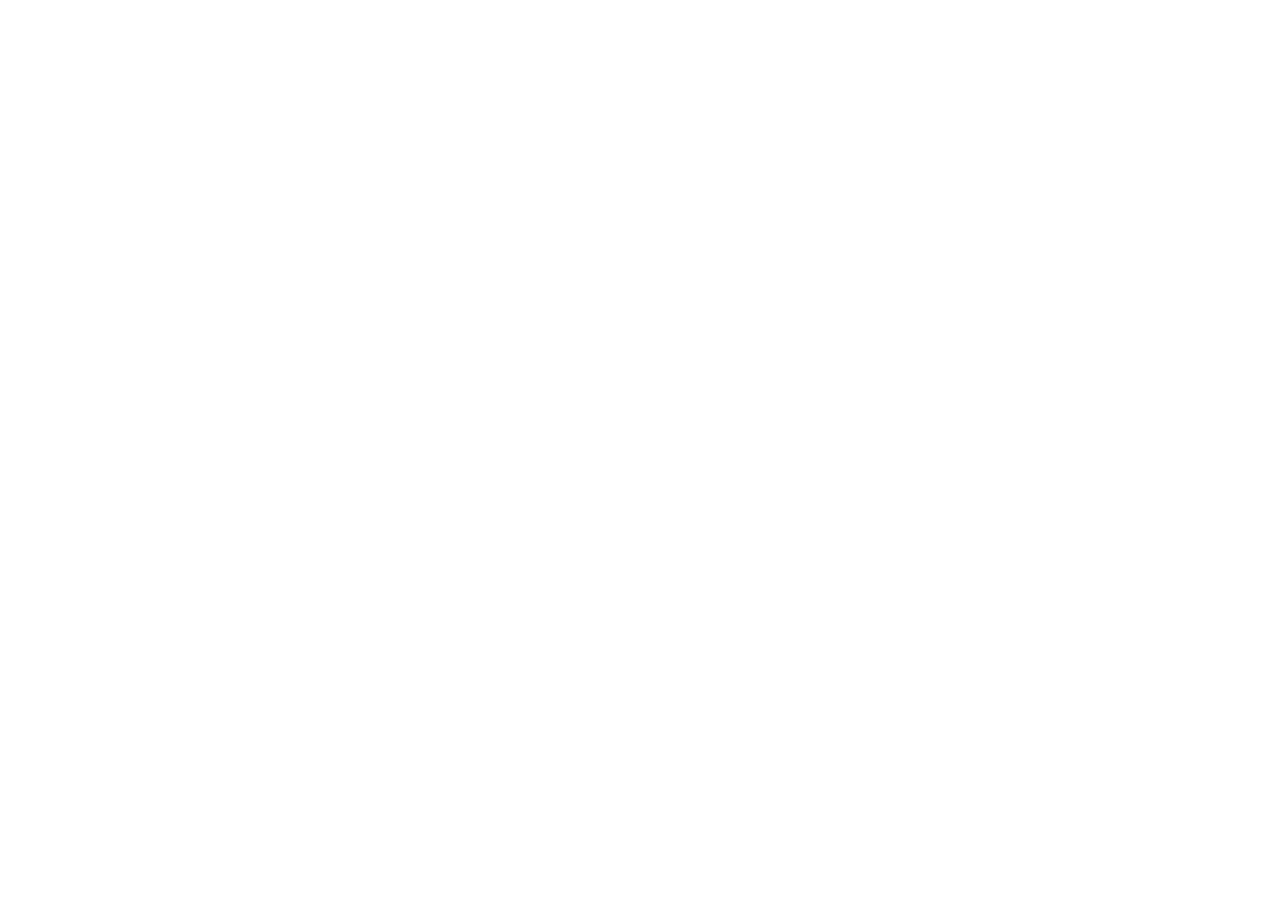
==== docs/index.html @ 81a04c50 "docs agregado" ====
<!doctype html><html lang="en"><head><meta charset="utf-8"/><link rel="icon" href="/favicon.ico"/><meta name="viewport" content="width=device-width,initial-scale=1"/><meta name="theme-color" content="#000000"/><meta name="description" content="Web site created using create-react-app"/><link rel="apple-touch-icon" href="/logo192.png"/><link rel="manifest" href="/manifest.json"/><link rel="stylesheet" href="https://cdnjs.cloudflare.com/ajax/libs/animate.css/4.1.1/animate.min.css"/><title>Gifs Expert App</title><link href="/static/css/main.31b2fbce.chunk.css" rel="stylesheet"></head><body><noscript>You need to enable JavaScript to run this app.</noscript><div id="root"></div><script>!function(e){function r(r){for(var n,p,f=r[0],i=r[1],l=r[2],c=0,s=[];c<f.length;c++)p=f[c],Object.prototype.hasOwnProperty.call(o,p)&&o[p]&&s.push(o[p][0]),o[p]=0;for(n in i)Object.prototype.hasOwnProperty.call(i,n)&&(e[n]=i[n]);for(a&&a(r);s.length;)s.shift()();return u.push.apply(u,l||[]),t()}function t(){for(var e,r=0;r<u.length;r++){for(var t=u[r],n=!0,f=1;f<t.length;f++){var i=t[f];0!==o[i]&&(n=!1)}n&&(u.splice(r--,1),e=p(p.s=t[0]))}return e}var n={},o={1:0},u=[];function p(r){if(n[r])return n[r].exports;var t=n[r]={i:r,l:!1,exports:{}};return e[r].call(t.exports,t,t.exports,p),t.l=!0,t.exports}p.m=e,p.c=n,p.d=function(e,r,t){p.o(e,r)||Object.defineProperty(e,r,{enumerable:!0,get:t})},p.r=function(e){"undefined"!=typeof Symbol&&Symbol.toStringTag&&Object.defineProperty(e,Symbol.toStringTag,{value:"Module"}),Object.defineProperty(e,"__esModule",{value:!0})},p.t=function(e,r){if(1&r&&(e=p(e)),8&r)return e;if(4&r&&"object"==typeof e&&e&&e.__esModule)return e;var t=Object.create(null);if(p.r(t),Object.defineProperty(t,"default",{enumerable:!0,value:e}),2&r&&"string"!=typeof e)for(var n in e)p.d(t,n,function(r){return e[r]}.bind(null,n));return t},p.n=function(e){var r=e&&e.__esModule?function(){return e.default}:function(){return e};return p.d(r,"a",r),r},p.o=function(e,r){return Object.prototype.hasOwnProperty.call(e,r)},p.p="/";var f=this["webpackJsonpgif-expert-app"]=this["webpackJsonpgif-expert-app"]||[],i=f.push.bind(f);f.push=r,f=f.slice();for(var l=0;l<f.length;l++)r(f[l]);var a=i;t()}([])</script><script src="/static/js/2.3b218dcc.chunk.js"></script><script src="/static/js/main.e2a7983c.chunk.js"></script></body></html>
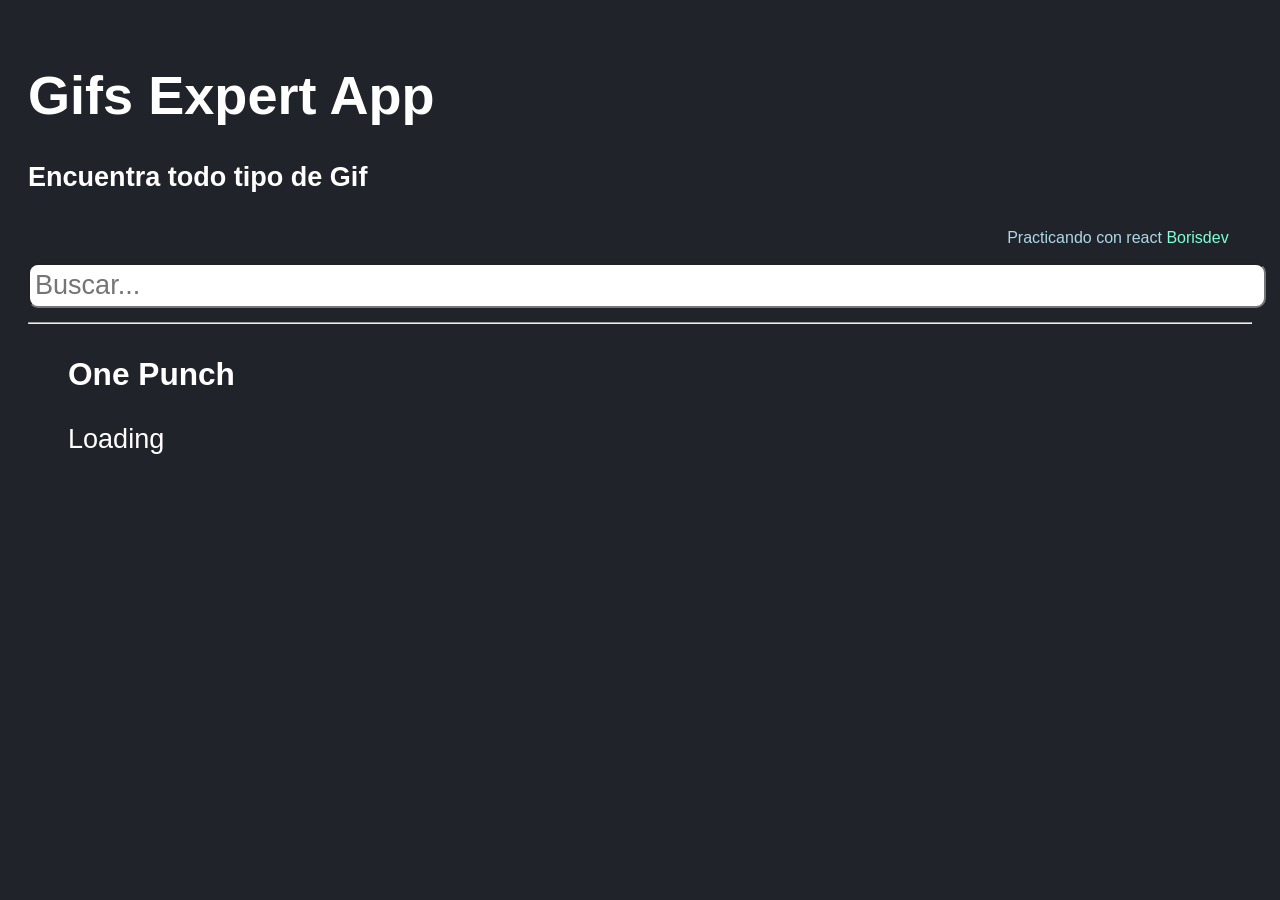
==== commit 74160f49: "Limpiando detalles" ====
--- a/docs/index.html
+++ b/docs/index.html
@@ -1 +1,24 @@
-<!doctype html><html lang="en"><head><meta charset="utf-8"/><link rel="icon" href="/favicon.ico"/><meta name="viewport" content="width=device-width,initial-scale=1"/><meta name="theme-color" content="#000000"/><meta name="description" content="Web site created using create-react-app"/><link rel="apple-touch-icon" href="/logo192.png"/><link rel="manifest" href="/manifest.json"/><link rel="stylesheet" href="https://cdnjs.cloudflare.com/ajax/libs/animate.css/4.1.1/animate.min.css"/><title>Gifs Expert App</title><link href="/static/css/main.31b2fbce.chunk.css" rel="stylesheet"></head><body><noscript>You need to enable JavaScript to run this app.</noscript><div id="root"></div><script>!function(e){function r(r){for(var n,p,f=r[0],i=r[1],l=r[2],c=0,s=[];c<f.length;c++)p=f[c],Object.prototype.hasOwnProperty.call(o,p)&&o[p]&&s.push(o[p][0]),o[p]=0;for(n in i)Object.prototype.hasOwnProperty.call(i,n)&&(e[n]=i[n]);for(a&&a(r);s.length;)s.shift()();return u.push.apply(u,l||[]),t()}function t(){for(var e,r=0;r<u.length;r++){for(var t=u[r],n=!0,f=1;f<t.length;f++){var i=t[f];0!==o[i]&&(n=!1)}n&&(u.splice(r--,1),e=p(p.s=t[0]))}return e}var n={},o={1:0},u=[];function p(r){if(n[r])return n[r].exports;var t=n[r]={i:r,l:!1,exports:{}};return e[r].call(t.exports,t,t.exports,p),t.l=!0,t.exports}p.m=e,p.c=n,p.d=function(e,r,t){p.o(e,r)||Object.defineProperty(e,r,{enumerable:!0,get:t})},p.r=function(e){"undefined"!=typeof Symbol&&Symbol.toStringTag&&Object.defineProperty(e,Symbol.toStringTag,{value:"Module"}),Object.defineProperty(e,"__esModule",{value:!0})},p.t=function(e,r){if(1&r&&(e=p(e)),8&r)return e;if(4&r&&"object"==typeof e&&e&&e.__esModule)return e;var t=Object.create(null);if(p.r(t),Object.defineProperty(t,"default",{enumerable:!0,value:e}),2&r&&"string"!=typeof e)for(var n in e)p.d(t,n,function(r){return e[r]}.bind(null,n));return t},p.n=function(e){var r=e&&e.__esModule?function(){return e.default}:function(){return e};return p.d(r,"a",r),r},p.o=function(e,r){return Object.prototype.hasOwnProperty.call(e,r)},p.p="/";var f=this["webpackJsonpgif-expert-app"]=this["webpackJsonpgif-expert-app"]||[],i=f.push.bind(f);f.push=r,f=f.slice();for(var l=0;l<f.length;l++)r(f[l]);var a=i;t()}([])</script><script src="/static/js/2.3b218dcc.chunk.js"></script><script src="/static/js/main.e2a7983c.chunk.js"></script></body></html>+<!doctype html>
+<html lang="en">
+
+<head>
+    <meta charset="utf-8" />
+    <link rel="icon" href="./favicon.ico" />
+    <meta name="viewport" content="width=device-width,initial-scale=1" />
+    <meta name="theme-color" content="#000000" />
+    <meta name="description" content="Web site created using create-react-app" />
+    <link rel="apple-touch-icon" href="./logo192.png" />
+    <link rel="manifest" href="./manifest.json" />
+    <link rel="stylesheet" href="https://cdnjs.cloudflare.com/ajax/libs/animate.css/4.1.1/animate.min.css" />
+    <title>Gifs Expert App</title>
+    <link href="./static/css/main.31b2fbce.chunk.css" rel="stylesheet">
+</head>
+
+<body><noscript>You need to enable JavaScript to run this app.</noscript>
+    <div id="root"></div>
+    <script>!function (e) { function r(r) { for (var n, p, f = r[0], i = r[1], l = r[2], c = 0, s = []; c < f.length; c++)p = f[c], Object.prototype.hasOwnProperty.call(o, p) && o[p] && s.push(o[p][0]), o[p] = 0; for (n in i) Object.prototype.hasOwnProperty.call(i, n) && (e[n] = i[n]); for (a && a(r); s.length;)s.shift()(); return u.push.apply(u, l || []), t() } function t() { for (var e, r = 0; r < u.length; r++) { for (var t = u[r], n = !0, f = 1; f < t.length; f++) { var i = t[f]; 0 !== o[i] && (n = !1) } n && (u.splice(r--, 1), e = p(p.s = t[0])) } return e } var n = {}, o = { 1: 0 }, u = []; function p(r) { if (n[r]) return n[r].exports; var t = n[r] = { i: r, l: !1, exports: {} }; return e[r].call(t.exports, t, t.exports, p), t.l = !0, t.exports } p.m = e, p.c = n, p.d = function (e, r, t) { p.o(e, r) || Object.defineProperty(e, r, { enumerable: !0, get: t }) }, p.r = function (e) { "undefined" != typeof Symbol && Symbol.toStringTag && Object.defineProperty(e, Symbol.toStringTag, { value: "Module" }), Object.defineProperty(e, "__esModule", { value: !0 }) }, p.t = function (e, r) { if (1 & r && (e = p(e)), 8 & r) return e; if (4 & r && "object" == typeof e && e && e.__esModule) return e; var t = Object.create(null); if (p.r(t), Object.defineProperty(t, "default", { enumerable: !0, value: e }), 2 & r && "string" != typeof e) for (var n in e) p.d(t, n, function (r) { return e[r] }.bind(null, n)); return t }, p.n = function (e) { var r = e && e.__esModule ? function () { return e.default } : function () { return e }; return p.d(r, "a", r), r }, p.o = function (e, r) { return Object.prototype.hasOwnProperty.call(e, r) }, p.p = "/"; var f = this["webpackJsonpgif-expert-app"] = this["webpackJsonpgif-expert-app"] || [], i = f.push.bind(f); f.push = r, f = f.slice(); for (var l = 0; l < f.length; l++)r(f[l]); var a = i; t() }([])</script>
+    <script src="./static/js/2.3b218dcc.chunk.js"></script>
+    <script src="./static/js/main.e2a7983c.chunk.js"></script>
+</body>
+
+</html>
--- a/docs/static/css/main.31b2fbce.chunk.css
+++ b/docs/static/css/main.31b2fbce.chunk.css
@@ -0,0 +1,2 @@
+body,html{color:#fff;background-color:#21232a;font-family:Helvetica,Arial,sans-serif}body,button,html{font-size:1.3rem;padding:10px}button{background-color:coral;border:0;cursor:pointer;border-radius:5px;margin:5px}button:hover{background-color:#e9967a}input{width:100%;font-size:1.3rem;color:grey;border-radius:10px;padding:5px}a{text-decoration:none;color:#7fffd4}.subtitle{color:#add8e6;font-size:16px;margin-left:80%}.card{align-content:center;border:2px solid grey;border-radius:6;margin:7px;overflow:hidden;width:-webkit-max-content;width:-moz-max-content;width:max-content}.card p{padding:5px;text-align:center;font-size:14px}.card img{height:240px}.card-grid{display:flex;flex-wrap:wrap}
+/*# sourceMappingURL=main.31b2fbce.chunk.css.map */
